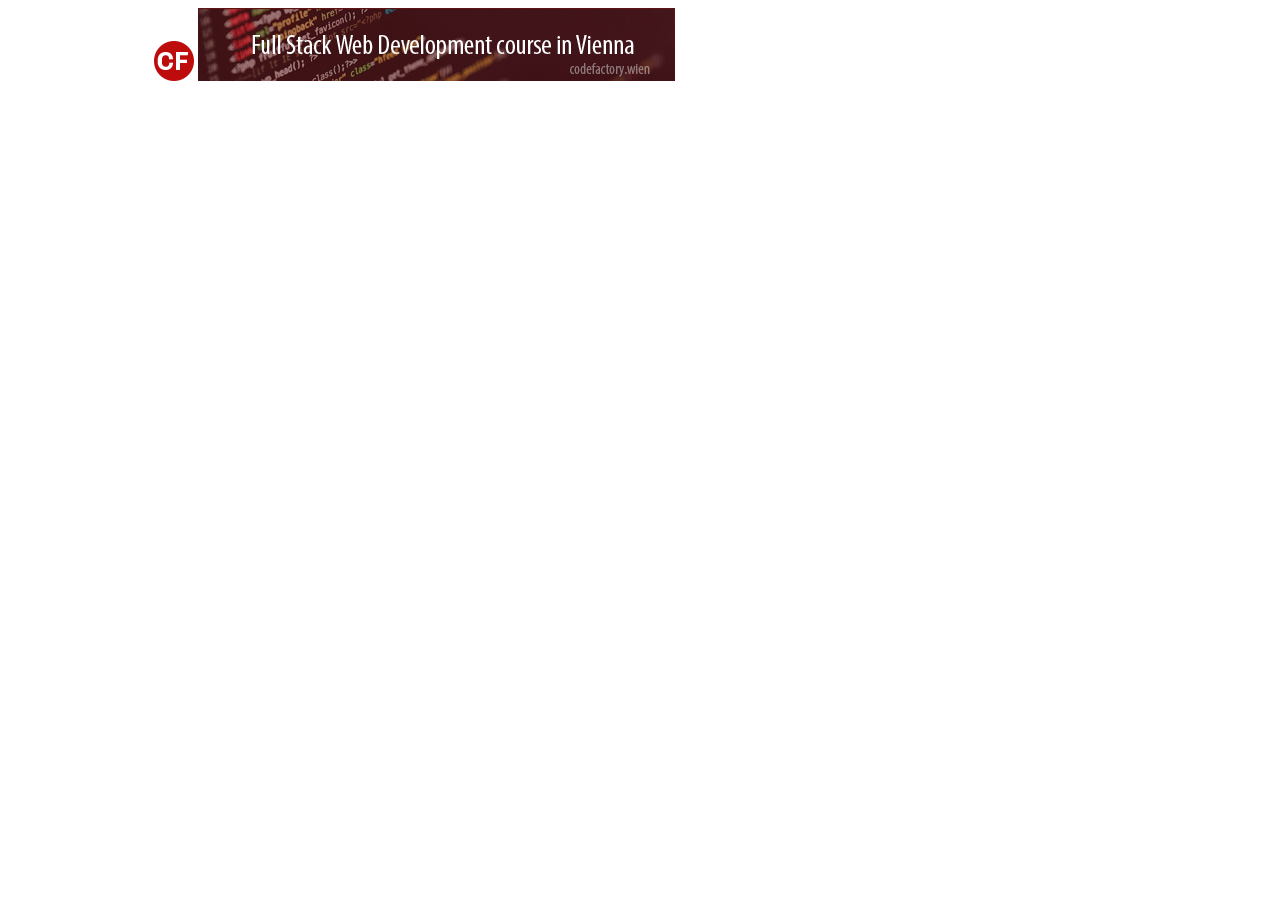
==== index.html @ 0b18d68e "added style, and img" ====
<!DOCTYPE html>
<html lang="en">

<head>
    <meta charset="UTF-8">
    <meta http-equiv="X-UA-Compatible" content="IE=edge">
    <meta name="viewport" content="width=device-width, initial-scale=1.0">
    <link href="styles.scss" rel="stylesheet">
    <title>Document</title>
</head>

<body>

    <!-- Header - Logo and Banner picture as Link -->

    <header>

        <div class="logo__wrapper">

            <span><a href="index.html"><img src="img/logo-newspaper-cf.png"></a></span>
            <span><a href="https://www.codefactory.wien"><img src="img/banner-1.png"></a></span>

        </div>

    </header>

    <!-- Main starts here -->

    <main>

    </main>

    <!-- Footer starts here -->

    <footer>

    </footer>


</body>

</html>
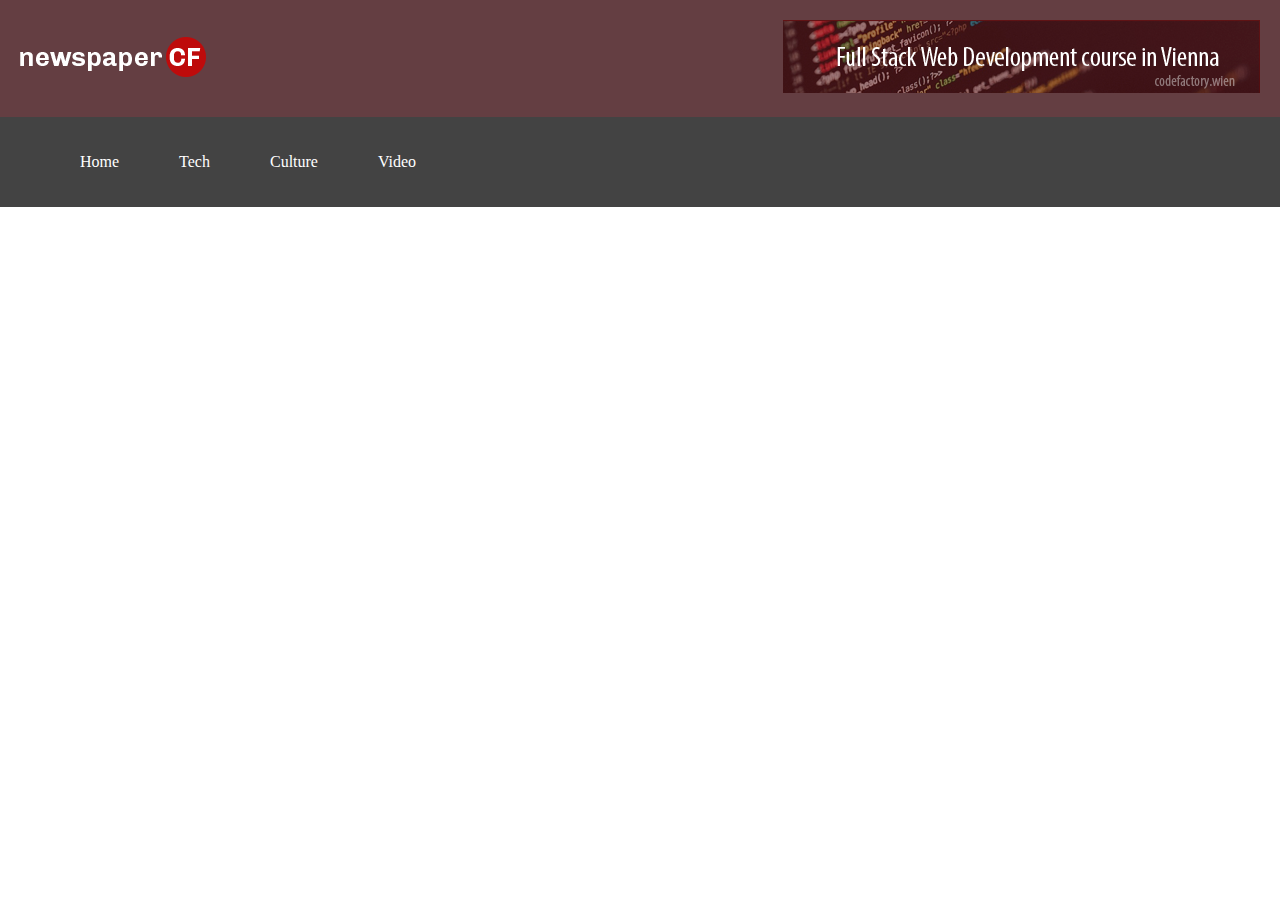
==== commit aeb95539: "." ====
--- a/index.html
+++ b/index.html
@@ -5,7 +5,7 @@
     <meta charset="UTF-8">
     <meta http-equiv="X-UA-Compatible" content="IE=edge">
     <meta name="viewport" content="width=device-width, initial-scale=1.0">
-    <link href="styles.scss" rel="stylesheet">
+    <link href="stylesheet/styles.css" rel="stylesheet">
     <title>Document</title>
 </head>
 
@@ -15,10 +15,9 @@
 
     <header>
 
-        <div class="logo__wrapper">
-
-            <span><a href="index.html"><img src="img/logo-newspaper-cf.png"></a></span>
-            <span><a href="https://www.codefactory.wien"><img src="img/banner-1.png"></a></span>
+        <div class="logo-wrapper">
+            <a href="index.html"><img src="img/logo-newspaper-cf.png"></a>
+            <a href="https://www.codefactory.wien"><img class="logo-wrapper__banner" src="img/banner-1.png"></a>
 
         </div>
 
@@ -27,6 +26,28 @@
     <!-- Main starts here -->
 
     <main>
+
+        <!-- Navbar -->
+
+        <nav>
+            <div class="navbar">
+
+                <ul class="categories">
+
+                    <li><a href="">Home</a></li>
+                    <li><a href="">Tech</a></li>
+                    <li><a href="">Culture</a></li>
+                    <li><a href="">Video</a></li>
+
+
+
+                </ul>
+
+
+            </div>
+        </nav>
+
+
 
     </main>
 
--- a/stylesheet/styles.css
+++ b/stylesheet/styles.css
@@ -0,0 +1,51 @@
+/** GLOBALS **/
+body {
+  padding: 0;
+  margin: 0;
+}
+
+@media (max-width: 770px) {
+  .logo-wrapper {
+    justify-content: center;
+  }
+  .logo-wrapper__banner {
+    display: none;
+  }
+}
+/* Header-Section */
+header .logo-wrapper {
+  background-color: #421419d1;
+  display: flex;
+  justify-content: space-between;
+  align-items: center;
+  flex-wrap: wrap;
+}
+header .logo-wrapper img {
+  margin: 20px;
+}
+
+/** Main Section **/
+/* Navbar Styling */
+main nav {
+  background-color: rgba(0, 0, 0, 0.738);
+}
+main nav .navbar {
+  display: flex;
+  flex-wrap: wrap;
+  align-items: center;
+  justify-content: space-between;
+  width: 100vw;
+}
+main nav ul {
+  display: flex;
+  justify-content: flex-end;
+  list-style-type: none;
+}
+main nav ul li {
+  padding: 20px;
+  margin-left: 20px;
+}
+main nav ul li a {
+  color: white;
+  text-decoration: none;
+}/*# sourceMappingURL=styles.css.map */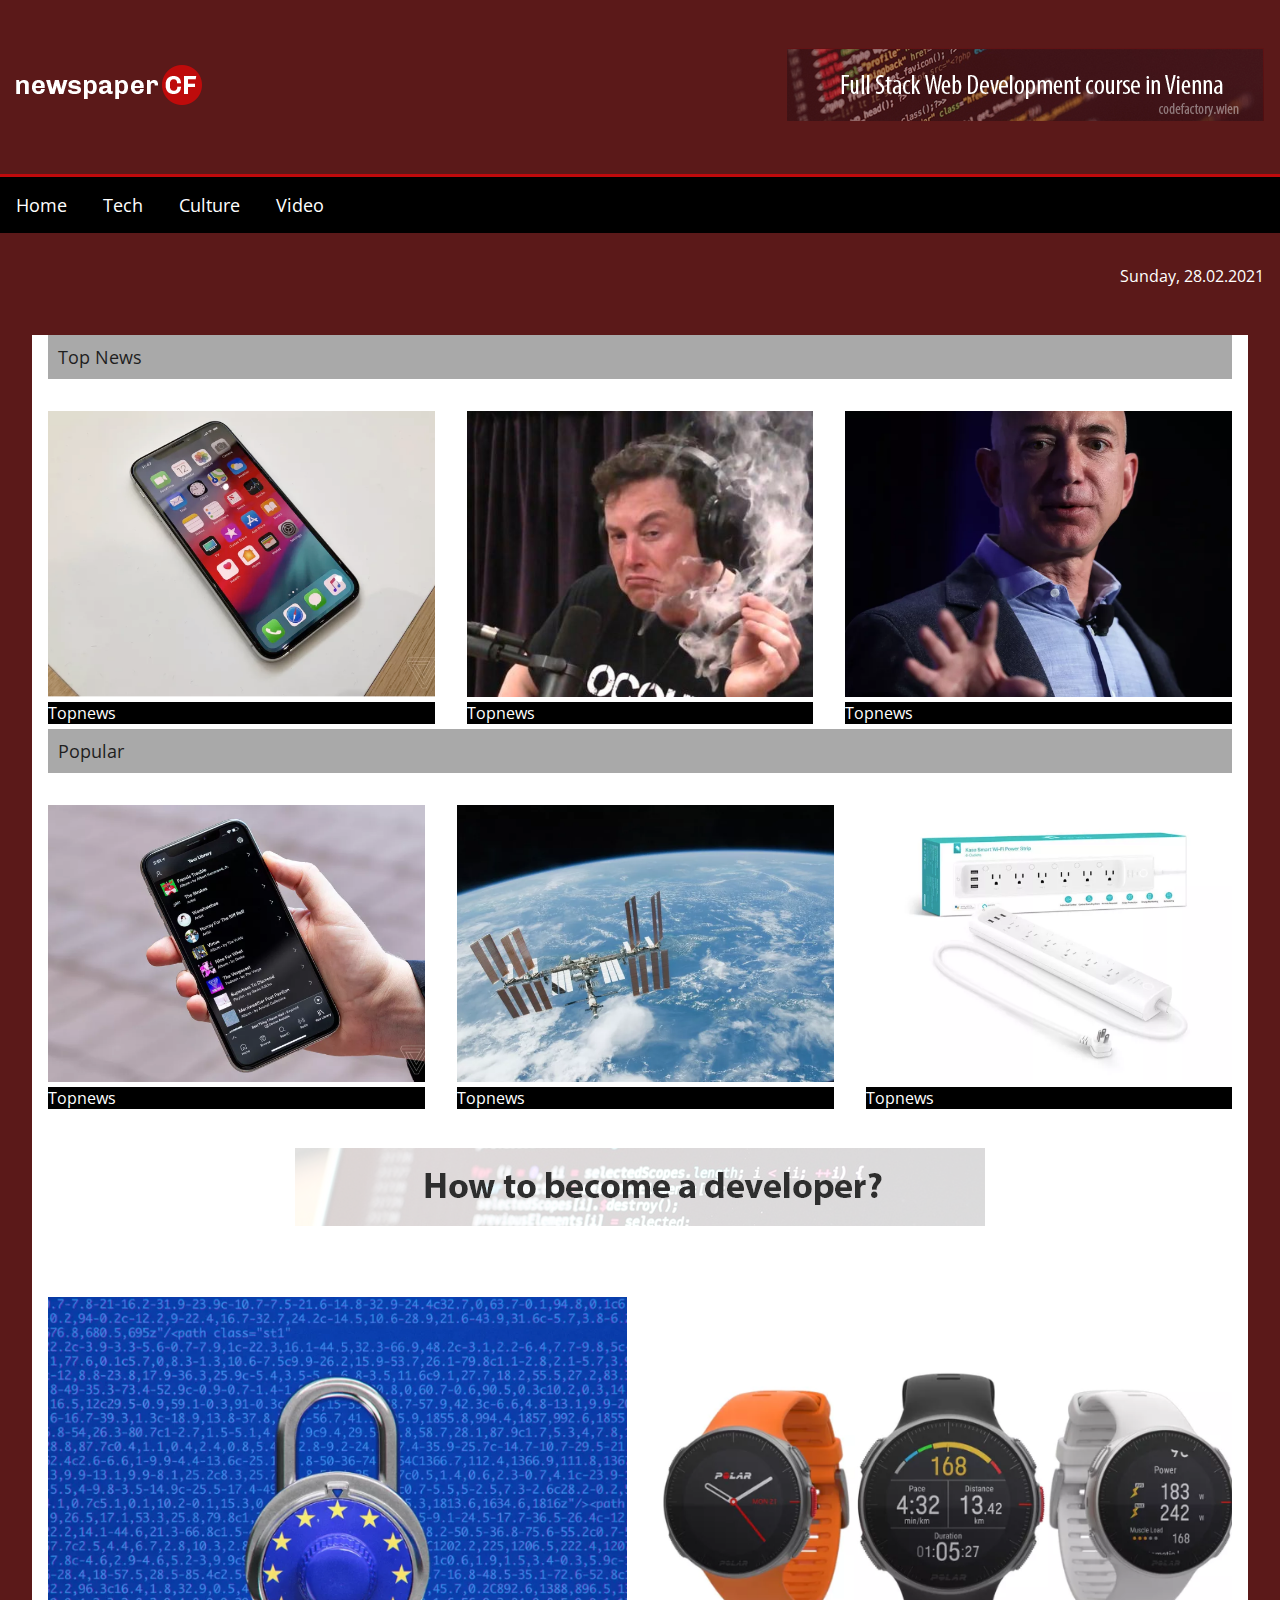
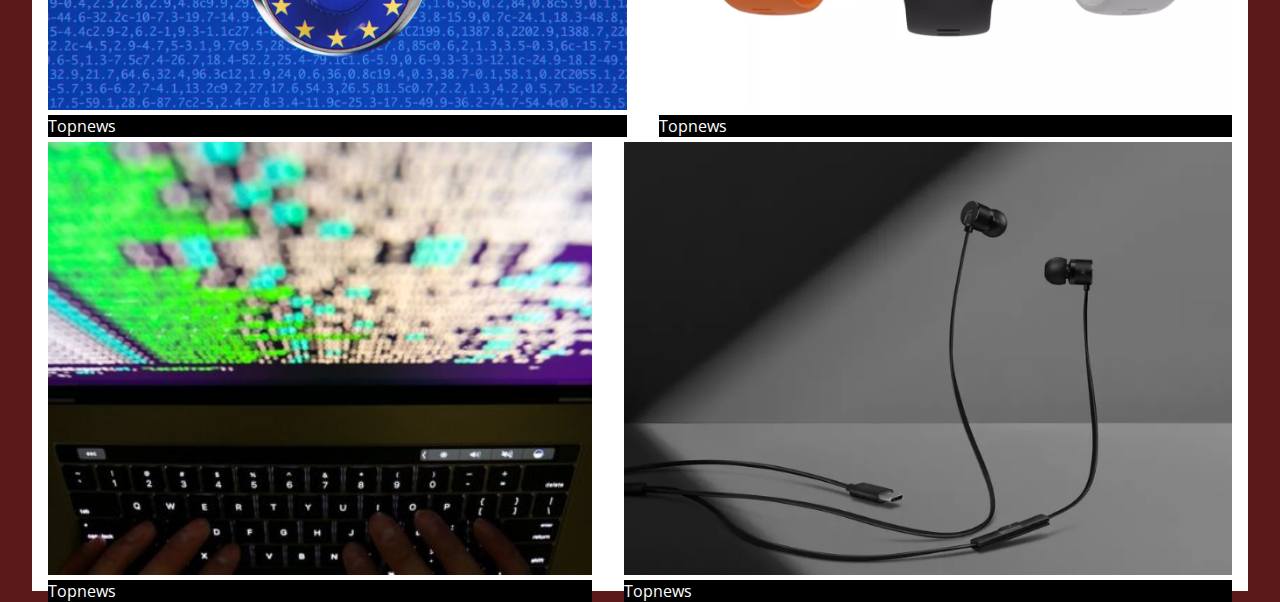
==== commit 2bf7bdcf: "added changes to style and index, article.html" ====
--- a/index.html
+++ b/index.html
@@ -5,59 +5,129 @@
     <meta charset="UTF-8">
     <meta http-equiv="X-UA-Compatible" content="IE=edge">
     <meta name="viewport" content="width=device-width, initial-scale=1.0">
-    <link href="stylesheet/styles.css" rel="stylesheet">
-    <title>Document</title>
+    <link rel="stylesheet" href="stylesheet/styles.css" />
+
+    <title>Newspaper CF</title>
 </head>
 
 <body>
+    <!-- HEADER -->
+    <header>
+        <div class="header">
+            <div class="header__image-wrapper">
+                <a href="index.html"><img src="img/logo-newspaper-cf.png" /></a>
+            </div>
+            <div class="header__image-wrapper">
+                <a href="https://www.codefactory.wien"> <img class="hide-on-mobile" src="img/banner-1.png" /></a>
+            </div>
+        </div>
+    </header>
 
-    <!-- Header - Logo and Banner picture as Link -->
+    <!-- NAV -->
+    <nav>
+        <div class="navbar">
+            <a class="navbar__link" href="#">Home</a>
+            <a class="navbar__link" href="#">Tech</a>
+            <a class="navbar__link" href="#">Culture</a>
+            <a class="navbar__link" href="#">Video</a>
+        </div>
+    </nav>
 
-    <header>
+    <!-- DATE -->
+    <div class="date-row">
+        <span class="date-row__date" id="Date">Sunday, 28.02.2021</span></div>
 
-        <div class="logo-wrapper">
-            <a href="index.html"><img src="img/logo-newspaper-cf.png"></a>
-            <a href="https://www.codefactory.wien"><img class="logo-wrapper__banner" src="img/banner-1.png"></a>
+    <!-- MAIN -->
+    <div class="main-wrapper">
+
+        <!-- TOP NEWS Section -->
+
+        <div class="content-section">
+            <div class="content-section__row">
+                <div class="content-section__heading">
+                    <p>Top News</p>
+                </div>
+                <div class="content-section__content">
+                    <div class="content-section__imagewrapper"><img class="content-section__image" src="img/iphone.png" />
+                        <!-- TODO: P muss in imagewrapper sein -->
+                        <p>Topnews</p>
+                    </div>
+                    <div class="content-section__imagewrapper"><img class="content-section__image" src="img/musk.jpg" />
+                        <p>Topnews</p>
+                    </div>
+                    <div class="content-section__imagewrapper"><img class="content-section__image" src="img/jeff.png" />
+                        <p>Topnews</p>
+                    </div>
+                </div>
+            </div>
+        </div>
+
+        <!-- POPULAR Section -->
+
+        <div class="content-section">
+            <div class="content-section__row">
+                <div class="content-section__heading">
+                    <p>Popular</p>
+                </div>
+                <div class="content-section__content">
+                    <div class="content-section__imagewrapper"><img class="content-section__image" src="img/phone.png" />
+                        <!-- TODO: P muss in imagewrapper sein -->
+                        <p>Topnews</p>
+                    </div>
+                    <div class="content-section__imagewrapper"><img class="content-section__image" src="img/nasa.png" />
+                        <p>Topnews</p>
+                    </div>
+                    <div class="content-section__imagewrapper"><img class="content-section__image" src="img/smart.png" />
+                        <p>Topnews</p>
+                    </div>
+                </div>
+            </div>
+        </div>
+
+        <div class="banner-section">
+            <!-- Banner - Section -->
+            <div class="banner-section__imagewrapper">
+                <a class="banner-section__link" href="https://www.codefactory.wien"><img class="banner-section__image" src="img/banner-3.png" /></a>
+            </div>
 
         </div>
 
-    </header>
+        <div class="content-section__row">
 
-    <!-- Main starts here -->
-
-    <main>
-
-        <!-- Navbar -->
-
-        <nav>
-            <div class="navbar">
-
-                <ul class="categories">
-
-                    <li><a href="">Home</a></li>
-                    <li><a href="">Tech</a></li>
-                    <li><a href="">Culture</a></li>
-                    <li><a href="">Video</a></li>
-
-
-
-                </ul>
-
+            <div class="content-section__content">
+                <div class="content-section__imagewrapper"><img class="content-section__image" src="img/eu.png" />
+                    <!-- TODO: P muss in imagewrapper sein -->
+                    <p>Topnews</p>
+                </div>
+                <div class="content-section__imagewrapper"><img class="content-section__image" src="img/polar.png" />
+                    <p>Topnews</p>
+                </div>
 
             </div>
-        </nav>
+        </div>
 
+        <div class="content-section__row">
 
+            <div class="content-section__content">
+                <div class="content-section__imagewrapper"><img class="content-section__image" src="img/snowden.jpg" />
+                    <!-- TODO: P muss in imagewrapper sein -->
+                    <p>Topnews</p>
+                </div>
+                <div class="content-section__imagewrapper"><img class="content-section__image" src="img/one.png" />
+                    <p>Topnews</p>
+                </div>
 
-    </main>
+            </div>
+        </div>
 
-    <!-- Footer starts here -->
+    </div>
 
-    <footer>
+    <!-- FOOTER -->
+    <div class="footer">
 
-    </footer>
+    </div>
 
-
+    <!-- TODO: Add Javascript to Display current Date at id=date ...-->
 </body>
 
 </html>--- a/stylesheet/styles.css
+++ b/stylesheet/styles.css
@@ -1,51 +1,132 @@
+@import url("https://fonts.googleapis.com/css2?family=Open+Sans:wght@300&display=swap");
 /** GLOBALS **/
-body {
+* {
+  margin: 0;
   padding: 0;
-  margin: 0;
 }
 
-@media (max-width: 770px) {
-  .logo-wrapper {
-    justify-content: center;
-  }
-  .logo-wrapper__banner {
+body {
+  color: #1f1f1f;
+  font-family: "Open Sans", sans-serif;
+  background: #5b1919;
+}
+
+/** reusable **/
+@media (max-width: 480px) {
+  .hide-on-mobile {
     display: none;
   }
 }
-/* Header-Section */
-header .logo-wrapper {
-  background-color: #421419d1;
+
+/**=================**/
+/** HEADER **/
+.header {
   display: flex;
+  flex-flow: row wrap;
   justify-content: space-between;
   align-items: center;
-  flex-wrap: wrap;
+  background: #5b1919;
+  padding: 3rem 1rem;
+  overflow-x: hidden;
+  border-bottom: 3px solid #bf0a0c;
 }
-header .logo-wrapper img {
-  margin: 20px;
+.header__image-wrapper {
+  display: inline-block;
+}
+.header__image-wrapper img {
+  width: 100%;
+  -o-object-fit: scale-down;
+     object-fit: scale-down;
 }
 
-/** Main Section **/
-/* Navbar Styling */
-main nav {
-  background-color: rgba(0, 0, 0, 0.738);
+/** HEADER mobile **/
+@media (max-width: 480px) {
+  .header {
+    justify-content: center;
+  }
 }
-main nav .navbar {
-  display: flex;
-  flex-wrap: wrap;
-  align-items: center;
-  justify-content: space-between;
-  width: 100vw;
+/** NAVBAR **/
+.navbar {
+  background: black;
+  color: #f2eeee;
 }
-main nav ul {
+.navbar__link {
+  padding: 1rem;
+  display: inline-block;
+  text-decoration: none;
+  color: white;
+  font-size: large;
+}
+.navbar__link:hover {
+  background: #5b1919;
+}
+
+/** DATE **/
+.date-row {
+  padding: 2rem 0;
   display: flex;
   justify-content: flex-end;
-  list-style-type: none;
+  align-items: center;
 }
-main nav ul li {
-  padding: 20px;
-  margin-left: 20px;
+.date-row__date {
+  color: white;
+  margin: 0 1rem;
 }
-main nav ul li a {
+
+/** DATE - mobile **/
+@media (max-width: 480px) {
+  .date-row {
+    justify-content: center;
+  }
+}
+/** MAIN **/
+.main-wrapper {
+  margin: 0 2rem;
+  background: white;
+}
+.main-wrapper .content-section__heading p {
+  background-color: darkgrey;
+  margin: 16px;
+  padding: 10px;
+  font-size: large;
+}
+.main-wrapper .content-section__content {
+  display: inline-flex;
+  height: inherit;
+  flex-flow: row nowrap;
+  justify-content: center;
+}
+.main-wrapper .content-section__imagewrapper {
+  display: inline-block;
+  margin: 1rem;
+}
+.main-wrapper .content-section__imagewrapper p {
+  background-color: black;
   color: white;
-  text-decoration: none;
-}/*# sourceMappingURL=styles.css.map */+}
+.main-wrapper .content-section__image {
+  width: 100%;
+  height: 100%;
+  -o-object-fit: cover;
+     object-fit: cover;
+}
+.main-wrapper .banner-section__imagewrapper {
+  display: flex;
+  justify-content: center;
+  padding: 50px;
+}
+.main-wrapper .banner-section__imagewrapper__image {
+  width: 100%;
+}
+
+/** MAIN mobil **/
+@media (max-width: 480px) {
+  .main-wrapper {
+    margin: 0;
+  }
+
+  .banner-section {
+    display: none;
+  }
+}
+/** FOOTER **//*# sourceMappingURL=styles.css.map */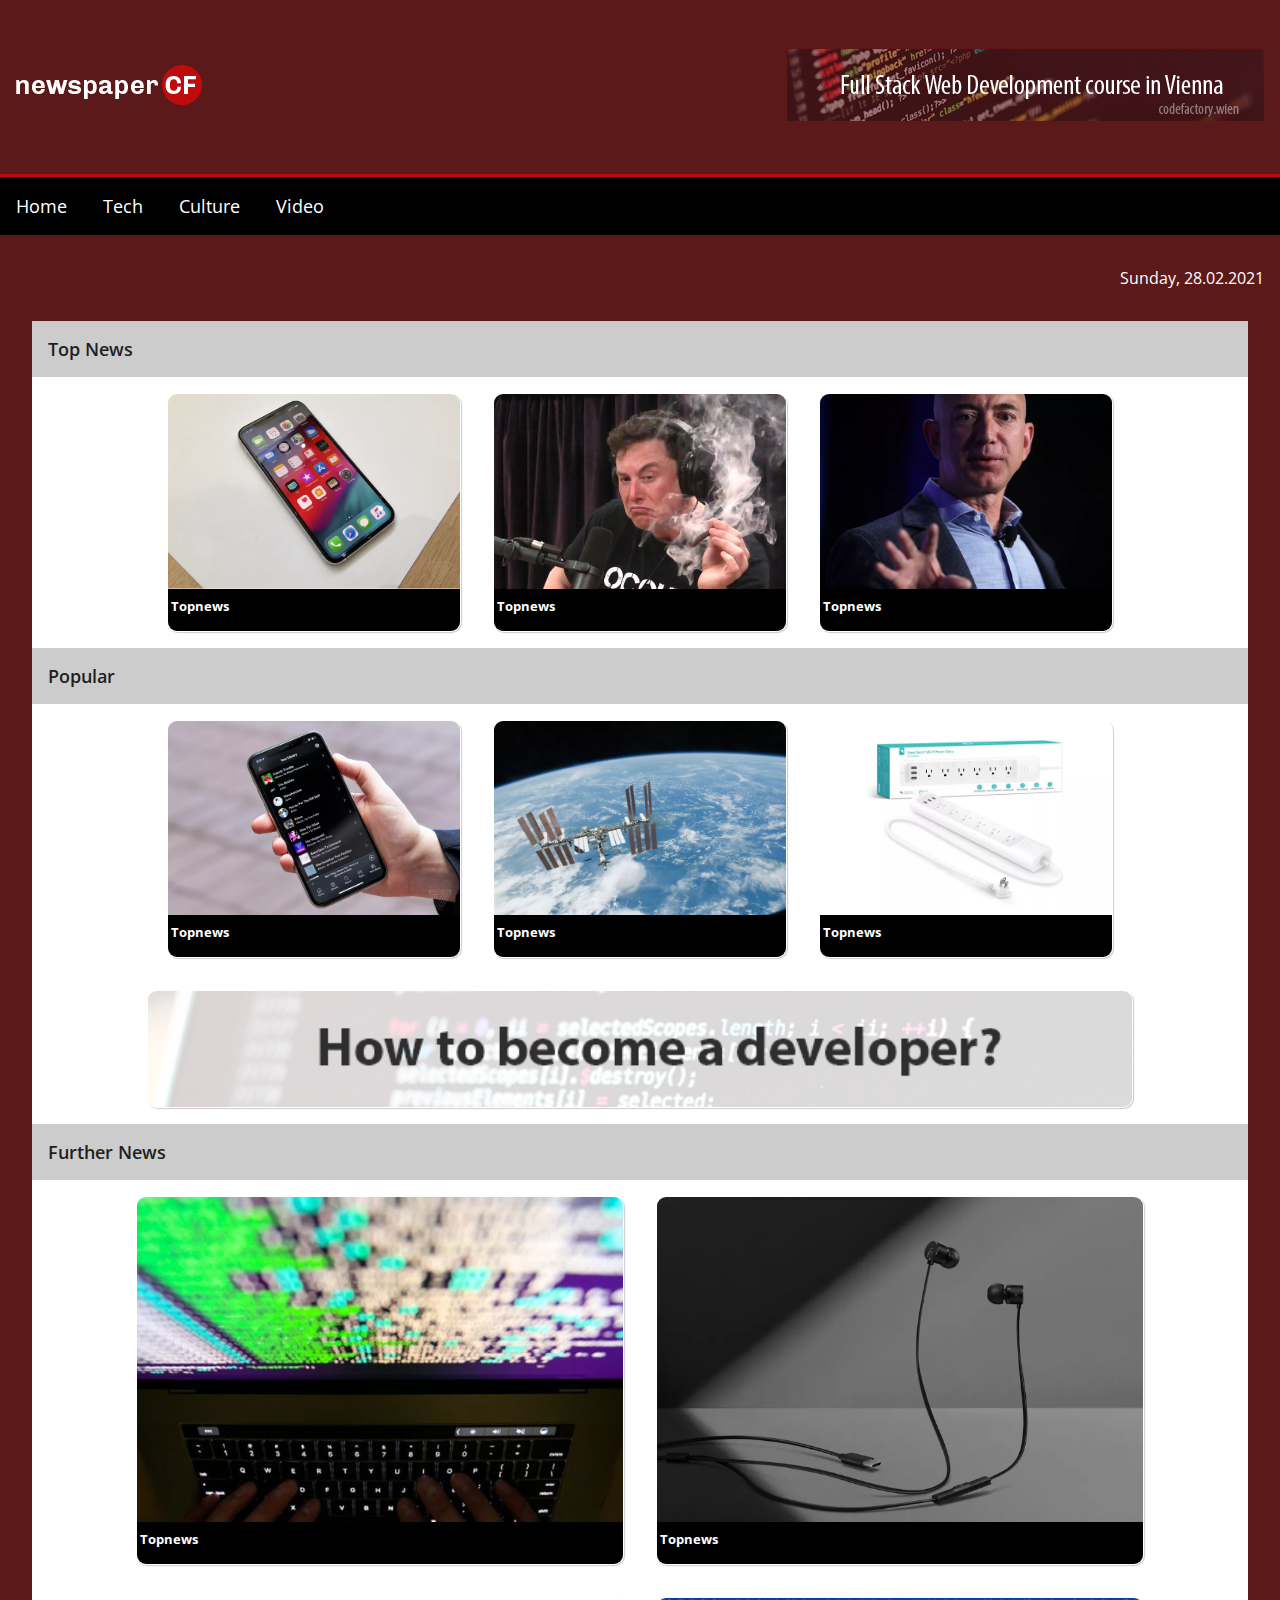
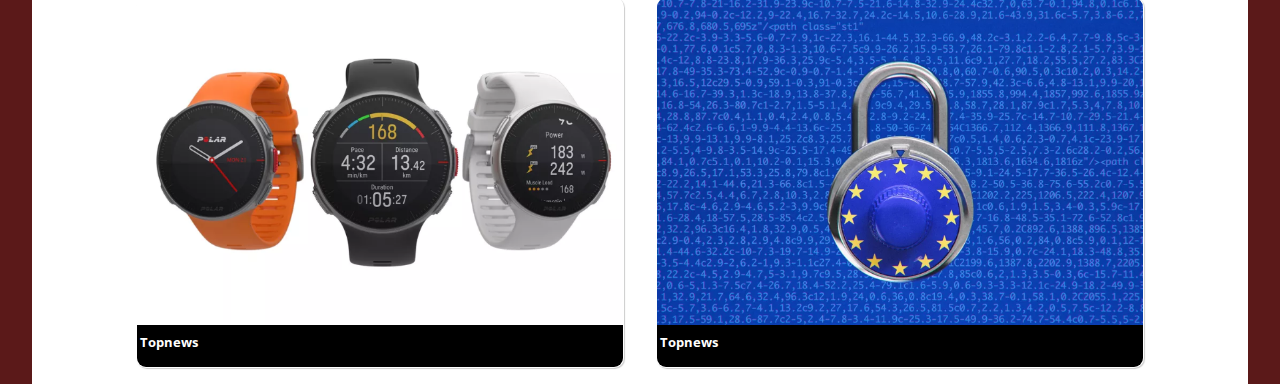
==== commit 56ca3c31: "." ====
--- a/index.html
+++ b/index.html
@@ -40,7 +40,7 @@
     <!-- MAIN -->
     <div class="main-wrapper">
 
-        <!-- TOP NEWS Section -->
+        <!-- TOP NEWS -->
 
         <div class="content-section">
             <div class="content-section__row">
@@ -48,77 +48,72 @@
                     <p>Top News</p>
                 </div>
                 <div class="content-section__content">
-                    <div class="content-section__imagewrapper"><img class="content-section__image" src="img/iphone.png" />
-                        <!-- TODO: P muss in imagewrapper sein -->
+                    <div class="content-section__imagewrapper third"><img class="content-section__image" src="img/iphone.png" />
                         <p>Topnews</p>
                     </div>
-                    <div class="content-section__imagewrapper"><img class="content-section__image" src="img/musk.jpg" />
+                    <div class="content-section__imagewrapper third"><img class="content-section__image" src="img/musk.jpg" />
                         <p>Topnews</p>
                     </div>
-                    <div class="content-section__imagewrapper"><img class="content-section__image" src="img/jeff.png" />
+                    <div class="content-section__imagewrapper third"><img class="content-section__image" src="img/jeff.png" />
                         <p>Topnews</p>
                     </div>
                 </div>
             </div>
-        </div>
 
-        <!-- POPULAR Section -->
+            <!-- POPULAR  -->
 
-        <div class="content-section">
             <div class="content-section__row">
                 <div class="content-section__heading">
                     <p>Popular</p>
                 </div>
                 <div class="content-section__content">
-                    <div class="content-section__imagewrapper"><img class="content-section__image" src="img/phone.png" />
+                    <div class="content-section__imagewrapper third"><img class="content-section__image" src="img/phone.png" />
                         <!-- TODO: P muss in imagewrapper sein -->
                         <p>Topnews</p>
                     </div>
-                    <div class="content-section__imagewrapper"><img class="content-section__image" src="img/nasa.png" />
+                    <div class="content-section__imagewrapper third"><img class="content-section__image" src="img/nasa.png" />
                         <p>Topnews</p>
                     </div>
-                    <div class="content-section__imagewrapper"><img class="content-section__image" src="img/smart.png" />
+                    <div class="content-section__imagewrapper third"><img class="content-section__image" src="img/smart.png" />
                         <p>Topnews</p>
                     </div>
                 </div>
             </div>
-        </div>
 
-        <div class="banner-section">
-            <!-- Banner - Section -->
-            <div class="banner-section__imagewrapper">
-                <a class="banner-section__link" href="https://www.codefactory.wien"><img class="banner-section__image" src="img/banner-3.png" /></a>
+            <!-- Banner -->
+
+            <div class="content-section__row hide-on-mobile">
+                <div class="content-section__content full">
+                    <div class="content-section__imagewrapper full">
+                        <a class="content-section__link" href="https://www.codefactory.wien"><img class="content-section__image" src="img/banner-3.png" /></a>
+                    </div>
+                </div>
+            </div>
+
+            <!-- Further News -->
+            <div class="content-section__row">
+                <div class="content-section__heading">
+                    <p>Further News</p>
+                </div>
+                <div class="content-section__content">
+                    <div class="content-section__imagewrapper half"><img class="content-section__image" src="img/snowden.jpg" />
+                        <p>Topnews</p>
+                    </div>
+                    <div class="content-section__imagewrapper half"><img class="content-section__image" src="img/one.png" />
+                        <p>Topnews</p>
+                    </div>
+                    <div class="content-section__imagewrapper half"><img class="content-section__image" src="img/polar.png" />
+                        <p>Topnews</p>
+                    </div>
+                    <div class="content-section__imagewrapper half"><img class="content-section__image" src="img/eu.png" />
+                        <p>Topnews</p>
+                    </div>
+                </div>
             </div>
 
         </div>
 
-        <div class="content-section__row">
 
-            <div class="content-section__content">
-                <div class="content-section__imagewrapper"><img class="content-section__image" src="img/eu.png" />
-                    <!-- TODO: P muss in imagewrapper sein -->
-                    <p>Topnews</p>
-                </div>
-                <div class="content-section__imagewrapper"><img class="content-section__image" src="img/polar.png" />
-                    <p>Topnews</p>
-                </div>
-
-            </div>
-        </div>
-
-        <div class="content-section__row">
-
-            <div class="content-section__content">
-                <div class="content-section__imagewrapper"><img class="content-section__image" src="img/snowden.jpg" />
-                    <!-- TODO: P muss in imagewrapper sein -->
-                    <p>Topnews</p>
-                </div>
-                <div class="content-section__imagewrapper"><img class="content-section__image" src="img/one.png" />
-                    <p>Topnews</p>
-                </div>
-
-            </div>
-        </div>
 
     </div>
 
--- a/stylesheet/styles.css
+++ b/stylesheet/styles.css
@@ -14,8 +14,20 @@
 /** reusable **/
 @media (max-width: 480px) {
   .hide-on-mobile {
-    display: none;
+    display: none !important;
   }
+}
+
+.third {
+  width: 24%;
+}
+
+.half {
+  width: 40%;
+}
+
+.full {
+  width: 90%;
 }
 
 /**=================**/
@@ -56,9 +68,13 @@
   text-decoration: none;
   color: white;
   font-size: large;
+  border-top: 1px solid transparent;
+  border-bottom: 1px solid transparent;
 }
 .navbar__link:hover {
   background: #5b1919;
+  border-top: 1px solid black;
+  border-bottom: 1px solid black;
 }
 
 /** DATE **/
@@ -84,25 +100,47 @@
   margin: 0 2rem;
   background: white;
 }
+.main-wrapper .content-section__row {
+  display: flex;
+  flex-direction: column;
+  justify-content: center;
+  align-items: center;
+}
+.main-wrapper .content-section__heading {
+  background: #ccc;
+  font-size: large;
+  font-weight: 600;
+  width: 100%;
+}
 .main-wrapper .content-section__heading p {
-  background-color: darkgrey;
-  margin: 16px;
-  padding: 10px;
-  font-size: large;
+  padding: 1rem;
 }
 .main-wrapper .content-section__content {
   display: inline-flex;
   height: inherit;
-  flex-flow: row nowrap;
+  flex-flow: row wrap;
   justify-content: center;
 }
 .main-wrapper .content-section__imagewrapper {
-  display: inline-block;
+  display: inline-flex;
   margin: 1rem;
+  flex-direction: column;
+  border: 1px solid transparent;
+  overflow: auto;
+  border-radius: 10px;
+  box-shadow: 1px 1px 1px #ccc;
+  transition: all 0.4s cubic-bezier(0.075, 0.82, 0.165, 1);
+}
+.main-wrapper .content-section__imagewrapper:hover {
+  box-shadow: 0px 3px 5px #333;
+  transform: scale(1.01);
 }
 .main-wrapper .content-section__imagewrapper p {
   background-color: black;
   color: white;
+  padding: 0.5rem 0.2rem 1rem 0.2rem;
+  font-size: small;
+  font-weight: bolder;
 }
 .main-wrapper .content-section__image {
   width: 100%;
@@ -110,23 +148,18 @@
   -o-object-fit: cover;
      object-fit: cover;
 }
-.main-wrapper .banner-section__imagewrapper {
-  display: flex;
-  justify-content: center;
-  padding: 50px;
-}
-.main-wrapper .banner-section__imagewrapper__image {
-  width: 100%;
-}
 
 /** MAIN mobil **/
 @media (max-width: 480px) {
   .main-wrapper {
     margin: 0;
   }
-
-  .banner-section {
-    display: none;
+  .main-wrapper .content-section__content {
+    flex-flow: column wrap;
+    align-items: center;
+  }
+  .main-wrapper .content-section__imagewrapper {
+    width: 80%;
   }
 }
 /** FOOTER **//*# sourceMappingURL=styles.css.map */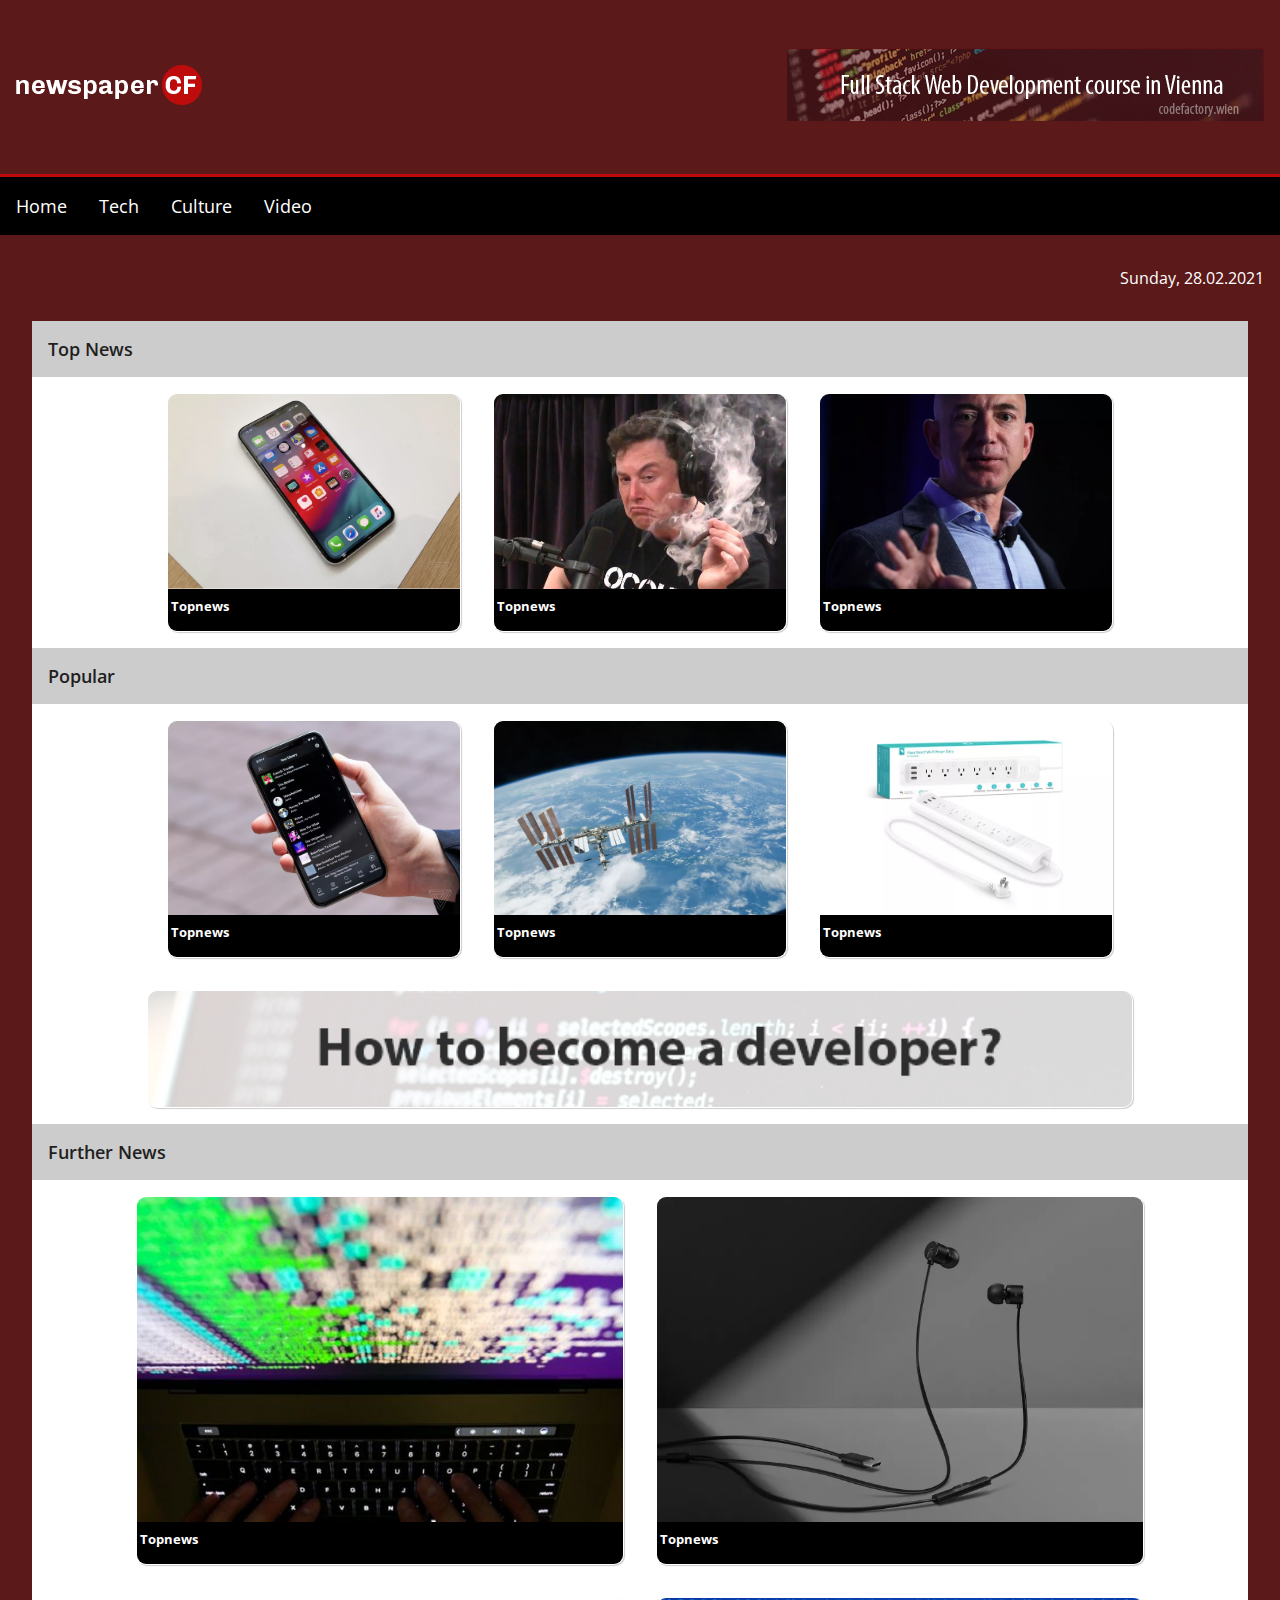
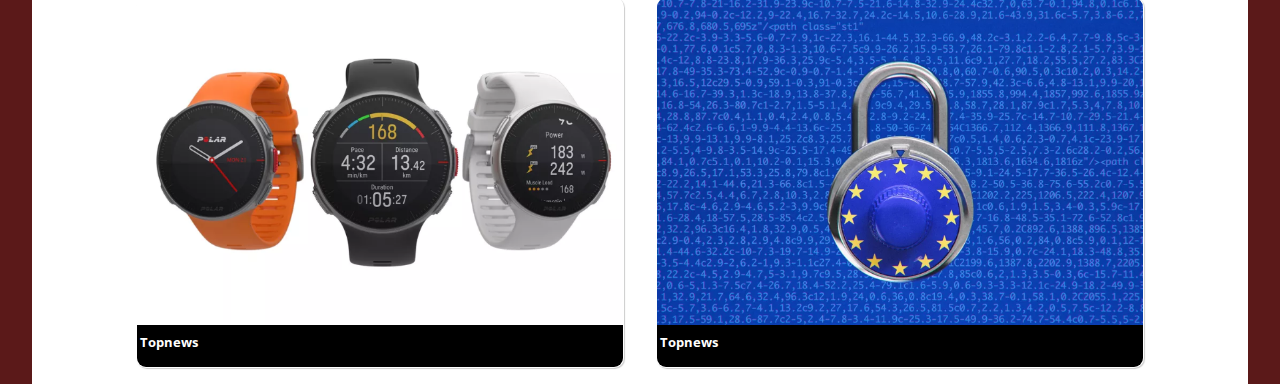
==== commit 355bb3ac: "improved mobile styling and more" ====
--- a/index.html
+++ b/index.html
@@ -25,12 +25,12 @@
 
     <!-- NAV -->
     <nav>
-        <div class="navbar">
-            <a class="navbar__link" href="#">Home</a>
-            <a class="navbar__link" href="#">Tech</a>
-            <a class="navbar__link" href="#">Culture</a>
-            <a class="navbar__link" href="#">Video</a>
-        </div>
+        <ul class="navbar">
+            <li><a class="navbar__link" href="#">Home</a></li>
+            <li><a class="navbar__link" href="#">Tech</a></li>
+            <li><a class="navbar__link" href="#">Culture</a></li>
+            <li><a class="navbar__link" href="#">Video</a></li>
+        </ul>
     </nav>
 
     <!-- DATE -->
--- a/stylesheet/styles.css
+++ b/stylesheet/styles.css
@@ -61,6 +61,11 @@
 .navbar {
   background: black;
   color: #f2eeee;
+  display: flex;
+  flex-flow: row wrap;
+  justify-content: flex-start;
+  list-style: none;
+  overflow: auto;
 }
 .navbar__link {
   padding: 1rem;
@@ -77,6 +82,12 @@
   border-bottom: 1px solid black;
 }
 
+/** NAVBAR - mobile **/
+@media (max-width: 480px) {
+  .navbar {
+    justify-content: center;
+  }
+}
 /** DATE **/
 .date-row {
   padding: 2rem 0;
@@ -161,5 +172,8 @@
   .main-wrapper .content-section__imagewrapper {
     width: 80%;
   }
+  .main-wrapper .content-section__heading {
+    text-align: center;
+  }
 }
 /** FOOTER **//*# sourceMappingURL=styles.css.map */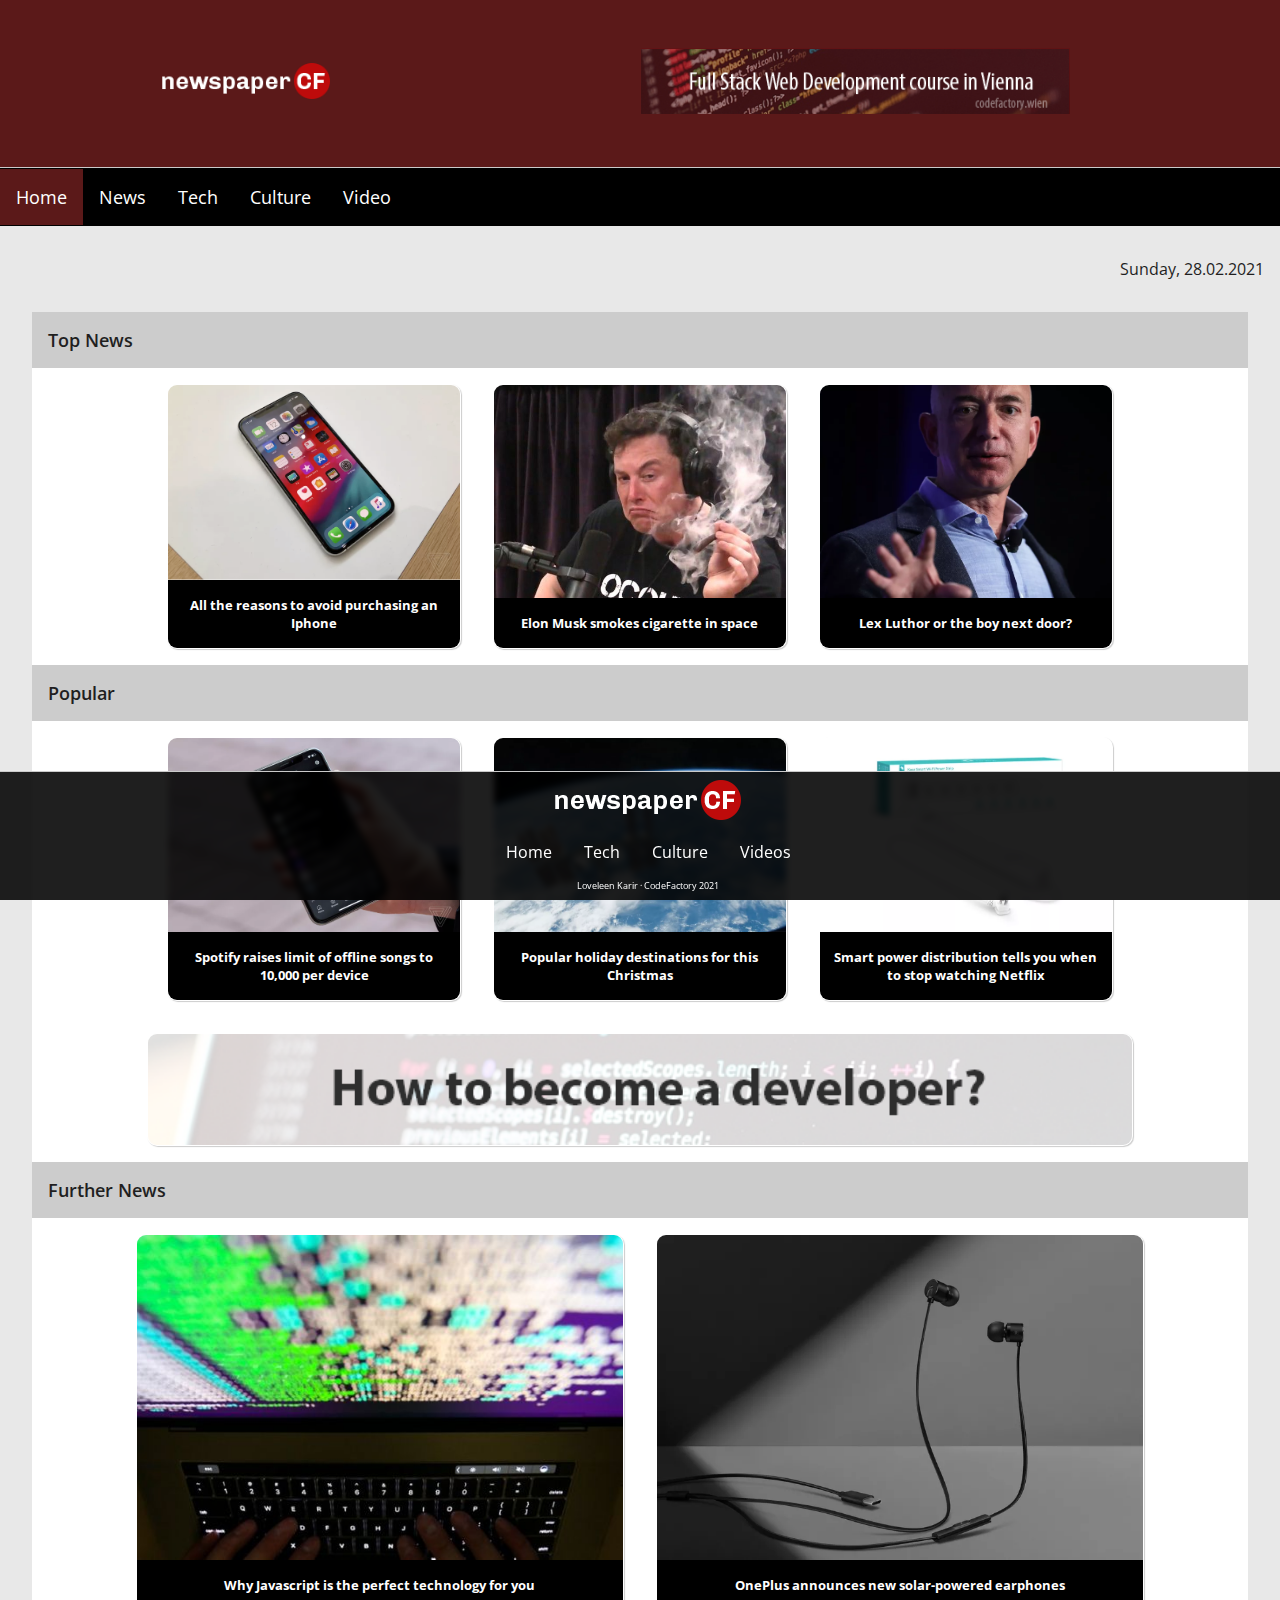
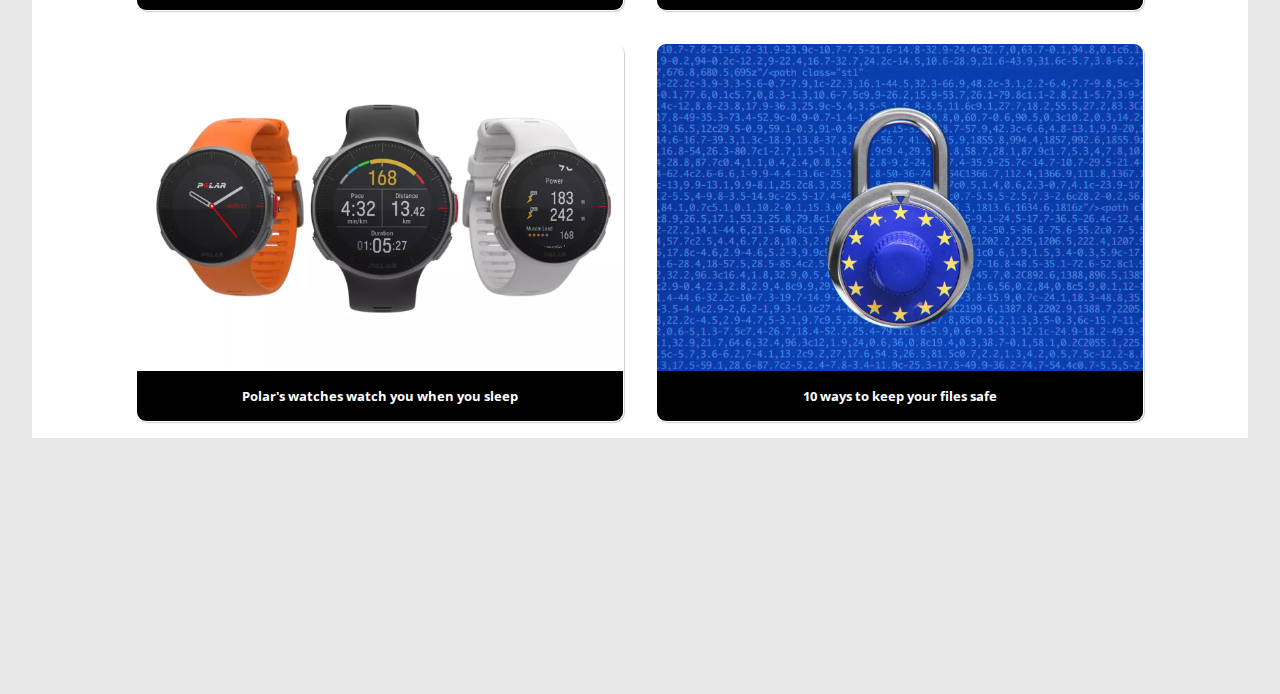
==== commit 2b10db7f: "repariert" ====
--- a/index.html
+++ b/index.html
@@ -26,7 +26,8 @@
     <!-- NAV -->
     <nav>
         <ul class="navbar">
-            <li><a class="navbar__link" href="#">Home</a></li>
+            <li><a class="navbar__link navbar__link--active" href="index.html">Home</a></li>
+            <li><a class="navbar__link" href="article.html">News</a></li>
             <li><a class="navbar__link" href="#">Tech</a></li>
             <li><a class="navbar__link" href="#">Culture</a></li>
             <li><a class="navbar__link" href="#">Video</a></li>
@@ -35,94 +36,130 @@
 
     <!-- DATE -->
     <div class="date-row">
-        <span class="date-row__date" id="Date">Sunday, 28.02.2021</span></div>
+        <span class="date-row__date" id="Date">Sunday, 28.02.2021</span>
+    </div>
 
     <!-- MAIN -->
-    <div class="main-wrapper">
+    <main>
+        <div class="main-wrapper">
 
-        <!-- TOP NEWS -->
+            <!-- TOP NEWS -->
 
-        <div class="content-section">
-            <div class="content-section__row">
-                <div class="content-section__heading">
-                    <p>Top News</p>
-                </div>
-                <div class="content-section__content">
-                    <div class="content-section__imagewrapper third"><img class="content-section__image" src="img/iphone.png" />
-                        <p>Topnews</p>
+            <div class="content-section">
+                <div class="content-section__row">
+                    <div class="content-section__heading">
+                        <p>Top News</p>
                     </div>
-                    <div class="content-section__imagewrapper third"><img class="content-section__image" src="img/musk.jpg" />
-                        <p>Topnews</p>
-                    </div>
-                    <div class="content-section__imagewrapper third"><img class="content-section__image" src="img/jeff.png" />
-                        <p>Topnews</p>
+                    <div class="content-section__content">
+                        <div class="content-section__imagewrapper third">
+                            <a href="article.html"> <img class="content-section__image" src="img/iphone.png" />
+                                <p>All the reasons to avoid purchasing an Iphone</p>
+                            </a>
+
+                        </div>
+                        <div class="content-section__imagewrapper third">
+                            <a href="article.html"><img class="content-section__image" src="img/musk.jpg" />
+                                <p>Elon Musk smokes cigarette in space</p>
+                            </a>
+                        </div>
+                        <div class="content-section__imagewrapper third">
+                            <a href="article.html"><img class="content-section__image" src="img/jeff.png" />
+                                <p>Lex Luthor or the boy next door?</p>
+                            </a>
+                        </div>
                     </div>
                 </div>
-            </div>
 
-            <!-- POPULAR  -->
+                <!-- POPULAR  -->
 
-            <div class="content-section__row">
-                <div class="content-section__heading">
-                    <p>Popular</p>
-                </div>
-                <div class="content-section__content">
-                    <div class="content-section__imagewrapper third"><img class="content-section__image" src="img/phone.png" />
-                        <!-- TODO: P muss in imagewrapper sein -->
-                        <p>Topnews</p>
+                <div class="content-section__row">
+                    <div class="content-section__heading">
+                        <p>Popular</p>
                     </div>
-                    <div class="content-section__imagewrapper third"><img class="content-section__image" src="img/nasa.png" />
-                        <p>Topnews</p>
-                    </div>
-                    <div class="content-section__imagewrapper third"><img class="content-section__image" src="img/smart.png" />
-                        <p>Topnews</p>
+                    <div class="content-section__content">
+                        <div class="content-section__imagewrapper third">
+                            <a href="article.html"><img class="content-section__image" src="img/phone.png" />
+                                <!-- TODO: P muss in imagewrapper sein -->
+                                <p>Spotify raises limit of offline songs to 10,000 per device</p>
+                            </a>
+                        </div>
+                        <div class="content-section__imagewrapper third">
+                            <a href="article.html"><img class="content-section__image" src="img/nasa.png" />
+                                <p>Popular holiday destinations for this Christmas</p>
+                            </a>
+                        </div>
+                        <div class="content-section__imagewrapper third">
+                            <a href="article.html"><img class="content-section__image" src="img/smart.png" />
+                                <p>Smart power distribution tells you when to stop watching Netflix</p>
+                            </a>
+                        </div>
                     </div>
                 </div>
-            </div>
 
-            <!-- Banner -->
+                <!-- Banner -->
 
-            <div class="content-section__row hide-on-mobile">
-                <div class="content-section__content full">
-                    <div class="content-section__imagewrapper full">
-                        <a class="content-section__link" href="https://www.codefactory.wien"><img class="content-section__image" src="img/banner-3.png" /></a>
+                <div class="content-section__row hide-on-mobile">
+                    <div class="content-section__content full">
+                        <div class="content-section__imagewrapper full">
+                            <a class="content-section__link" href="https://www.codefactory.wien"><img class="content-section__image" src="img/banner-3.png" /></a>
+                        </div>
                     </div>
                 </div>
-            </div>
 
-            <!-- Further News -->
-            <div class="content-section__row">
-                <div class="content-section__heading">
-                    <p>Further News</p>
-                </div>
-                <div class="content-section__content">
-                    <div class="content-section__imagewrapper half"><img class="content-section__image" src="img/snowden.jpg" />
-                        <p>Topnews</p>
+                <!-- Further News -->
+                <div class="content-section__row">
+                    <div class="content-section__heading">
+                        <p>Further News</p>
                     </div>
-                    <div class="content-section__imagewrapper half"><img class="content-section__image" src="img/one.png" />
-                        <p>Topnews</p>
-                    </div>
-                    <div class="content-section__imagewrapper half"><img class="content-section__image" src="img/polar.png" />
-                        <p>Topnews</p>
-                    </div>
-                    <div class="content-section__imagewrapper half"><img class="content-section__image" src="img/eu.png" />
-                        <p>Topnews</p>
+                    <div class="content-section__content">
+                        <div class="content-section__imagewrapper half">
+                            <a href="article.html"><img class="content-section__image" src="img/snowden.jpg" />
+                                <p>Why Javascript is the perfect technology for you</p>
+                            </a>
+                        </div>
+                        <div class="content-section__imagewrapper half">
+                            <a href="article.html"><img class="content-section__image" src="img/one.png" />
+                                <p>OnePlus announces new solar-powered earphones</p>
+                            </a>
+                        </div>
+                        <div class="content-section__imagewrapper half">
+                            <a href="article.html"><img class="content-section__image" src="img/polar.png" />
+                                <p>Polar's watches watch you when you sleep</p>
+                            </a>
+                        </div>
+                        <div class="content-section__imagewrapper half">
+                            <a href="article.html"><img class="content-section__image" src="img/eu.png" />
+                                <p>10 ways to keep your files safe</p>
+                            </a>
+                        </div>
                     </div>
                 </div>
+
             </div>
-
         </div>
-
-
-
-    </div>
+    </main>
 
     <!-- FOOTER -->
     <div class="footer">
-
+        <img class="footer__top-image" src="img/logo-newspaper-cf.png" />
+        <ul>
+            <li>
+                <a href="index.html">Home</a>
+            </li>
+            <li>
+                <a href="tech.html">Tech</a>
+            </li>
+            <li>
+                <a href="culture.html">Culture</a>
+            </li>
+            <li>
+                <a href="videos.html">Videos</a>
+            </li>
+        </ul>
+        <p class="footer__signature">Loveleen Karir · CodeFactory 2021</p>
     </div>
 
-    <!-- TODO: Add Javascript to Display current Date at id=date ...-->
+    <!-- TODO: Add Javascript to Display current Date at id=date...-->
 </body>
 
 </html>--- a/stylesheet/styles.css
+++ b/stylesheet/styles.css
@@ -8,7 +8,7 @@
 body {
   color: #1f1f1f;
   font-family: "Open Sans", sans-serif;
-  background: #5b1919;
+  background: #e8e8e8;
 }
 
 /** reusable **/
@@ -17,7 +17,6 @@
     display: none !important;
   }
 }
-
 .third {
   width: 24%;
 }
@@ -34,21 +33,23 @@
 /** HEADER **/
 .header {
   display: flex;
-  flex-flow: row wrap;
-  justify-content: space-between;
+  flex-flow: row nowrap;
+  justify-content: space-around;
   align-items: center;
   background: #5b1919;
   padding: 3rem 1rem;
   overflow-x: hidden;
-  border-bottom: 3px solid #bf0a0c;
-}
+  border-bottom: 1px solid #cacaca;
+}
+
 .header__image-wrapper {
   display: inline-block;
 }
+
 .header__image-wrapper img {
-  width: 100%;
+  width: 90%;
   -o-object-fit: scale-down;
-     object-fit: scale-down;
+  object-fit: scale-down;
 }
 
 /** HEADER mobile **/
@@ -67,6 +68,7 @@
   list-style: none;
   overflow: auto;
 }
+
 .navbar__link {
   padding: 1rem;
   display: inline-block;
@@ -76,12 +78,19 @@
   border-top: 1px solid transparent;
   border-bottom: 1px solid transparent;
 }
+
 .navbar__link:hover {
   background: #5b1919;
   border-top: 1px solid black;
   border-bottom: 1px solid black;
 }
 
+.navbar__link--active {
+  background: #5b1919;
+  border-top: 1px solid black;
+  border-bottom: 1px solid black;
+}
+
 /** NAVBAR - mobile **/
 @media (max-width: 480px) {
   .navbar {
@@ -95,8 +104,8 @@
   justify-content: flex-end;
   align-items: center;
 }
+
 .date-row__date {
-  color: white;
   margin: 0 1rem;
 }
 
@@ -108,30 +117,36 @@
 }
 /** MAIN **/
 .main-wrapper {
-  margin: 0 2rem;
+  margin: 0 2rem 20vw;
+  /**because of fixed footer 20vw on bottom, remove if footer not fixed **/
   background: white;
 }
+
 .main-wrapper .content-section__row {
   display: flex;
   flex-direction: column;
   justify-content: center;
   align-items: center;
 }
+
 .main-wrapper .content-section__heading {
   background: #ccc;
   font-size: large;
   font-weight: 600;
   width: 100%;
 }
+
 .main-wrapper .content-section__heading p {
   padding: 1rem;
 }
+
 .main-wrapper .content-section__content {
   display: inline-flex;
   height: inherit;
   flex-flow: row wrap;
   justify-content: center;
 }
+
 .main-wrapper .content-section__imagewrapper {
   display: inline-flex;
   margin: 1rem;
@@ -142,38 +157,98 @@
   box-shadow: 1px 1px 1px #ccc;
   transition: all 0.4s cubic-bezier(0.075, 0.82, 0.165, 1);
 }
+
 .main-wrapper .content-section__imagewrapper:hover {
   box-shadow: 0px 3px 5px #333;
   transform: scale(1.01);
 }
+
 .main-wrapper .content-section__imagewrapper p {
   background-color: black;
   color: white;
-  padding: 0.5rem 0.2rem 1rem 0.2rem;
+  padding: 1rem 0.5rem;
   font-size: small;
   font-weight: bolder;
-}
+  /* overflow: hidden; */
+  text-align: center;
+}
+
+.main-wrapper .content-section__imagewrapper a {
+  display: contents;
+  text-decoration: none;
+}
+
 .main-wrapper .content-section__image {
   width: 100%;
   height: 100%;
   -o-object-fit: cover;
-     object-fit: cover;
+  object-fit: cover;
 }
 
 /** MAIN mobil **/
 @media (max-width: 480px) {
   .main-wrapper {
     margin: 0;
-  }
+    padding: 0;
+  }
+
   .main-wrapper .content-section__content {
     flex-flow: column wrap;
     align-items: center;
   }
+
   .main-wrapper .content-section__imagewrapper {
     width: 80%;
   }
+
   .main-wrapper .content-section__heading {
     text-align: center;
   }
 }
-/** FOOTER **//*# sourceMappingURL=styles.css.map */+/** FOOTER **/
+.footer {
+  background: #000000e0;
+  color: white;
+  text-align: center;
+  padding: 0.5rem;
+  position: fixed;
+  bottom: 0;
+  width: 100%;
+  border-top: 1px solid #cacaca;
+  -webkit-backdrop-filter: blur(3px);
+  backdrop-filter: blur(3px);
+  overflow-x: hidden;
+}
+
+.footer ul {
+  display: flex;
+  list-style: none;
+  justify-content: center;
+}
+
+.footer ul a {
+  text-decoration: none;
+  padding: 1rem;
+  display: inline-block;
+  color: white;
+  transition: color 1s ease;
+}
+
+.footer ul a:hover {
+  color: #bf0a0c;
+}
+
+.footer__signature {
+  font-size: xx-small;
+}
+
+/** FOOTER - mobile **/
+@media (max-width: 480px) {
+  .footer {
+    position: relative;
+    background: black;
+    -webkit-backdrop-filter: unset;
+    backdrop-filter: unset;
+  }
+}
+/*# sourceMappingURL=styles.css.map *//*# sourceMappingURL=styles.css.map */